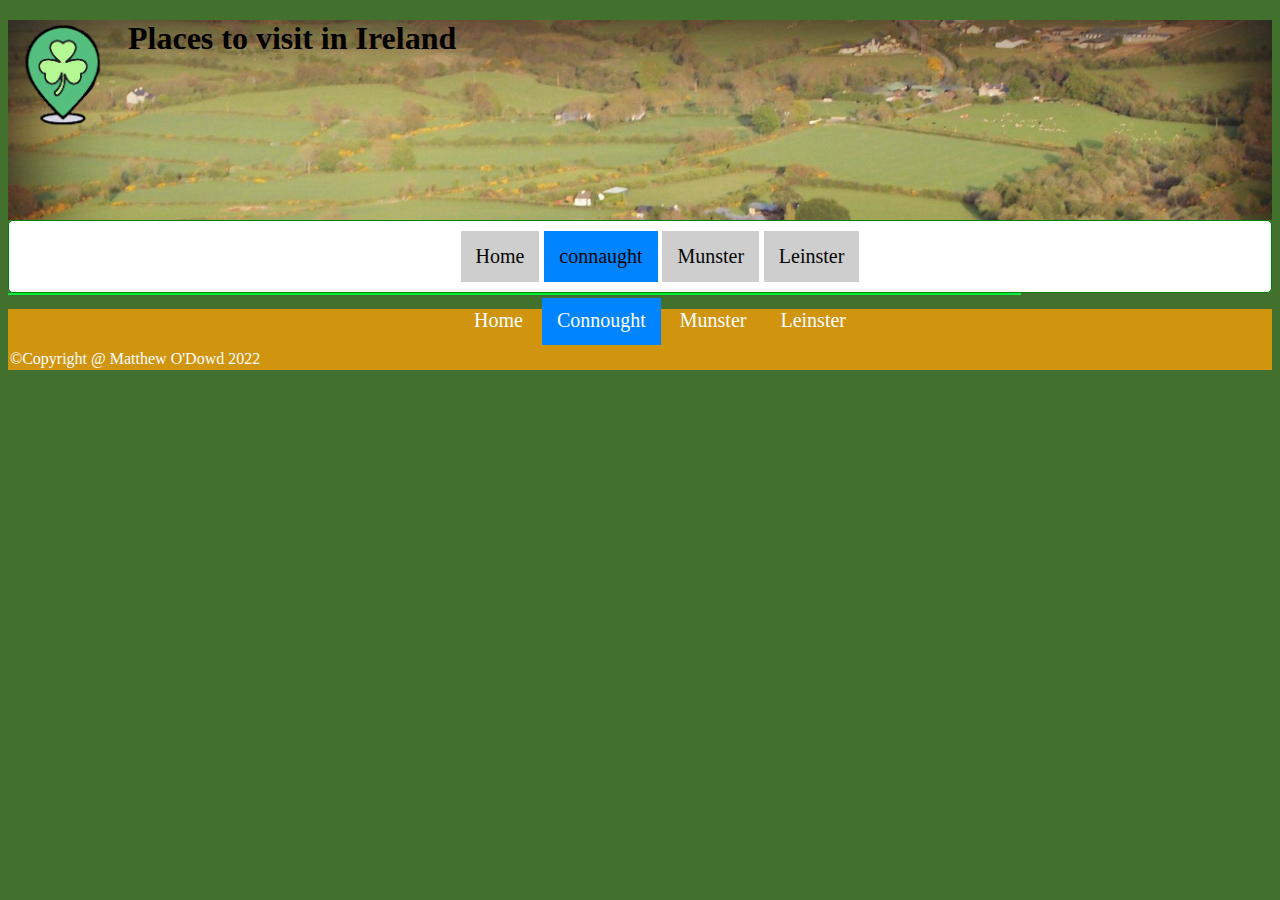
==== connaught.html @ cfc63b98 "update" ====
<!DOCTYPE html>

<html lang="en">

    <head>
        <meta charset="utf-8">
        <meta name="description" content="Dessert">
        <meta name="keywords" content="Dessert, food, cake">
        <link rel="stylesheet" type="text/css" href="style/Style.css"/>
        <link rel="icon" href="images/images.png" type="image/gif" sizes="16x16">
        <title>irish Travel</title>
        <style>

            header{
              background-image: url(Images/background.jpg);
              background-size: cover;
              background-repeat: no-repeat;
              height:200px;
              color: white;
           
            }
          
          </style>
    </head>
    <body>
                <header>

                    <img style="float:left;margin-right:10px;" src="Images/Logo.png" alt="Logo" width="110">
                    <h1 style="margin-top: 20px;color: black ;">Places to visit in Ireland</h1>
    
                </header>
                <nav>
                    <ul>
                        <li> <a href="Home.html">Home</a></li>
                        <li class="active"> <a href="connaught.html">connaught</a></li>
                        <li> <a href="Munster.html">Munster</a></li>
                        <li> <a href="Leinster.html">Leinster</a></li>
                    </ul>
                </nav>



            <main id="mainText">       
            </main>
            <footer>
                <ul>
                    <li> <a href="Home.html">Home</a></li>
                    <li class="active"> <a href="connaught.html">Connought</a></li>
                    <li> <a href="Munster.html">Munster</a></li>
                    <li> <a href="Leinster.html">Leinster</a></li>
                </ul>
                <p>&copy;Copyright &#64; Matthew O'Dowd 2022</p>
            </footer>
    </body>
 




</html>
---- style/Style.css ----
p {
  text-align: justify;
  padding: 2px;
}
main{
  width: 70%;
}

body {
  font-family: Verdana;
  background-color: rgb(66, 113, 46);
  color: white;
}

#mainText{
  float: left;
  width: 80%;
  border: 1px solid rgb(11, 235, 59);

}
a{
  font-size: 20px;
}

nav{
  background-color: rgb(255, 255, 255);
  padding: 5px;
  border: 1px solid green;
  border-radius: 5px;
}

nav ul li {
  list-style-type: none;
  background-color: #cecece;
  display: inline;
  padding: 15px;
}
nav ul li a {
  color: rgb(6, 5, 5);
  text-decoration: none;
}
nav ul li:hover {background-color: #cb92f1;}

nav ul {
  text-align: center;
  font-size: 1.2em;
}


.active{
    background-color: rgb(0, 132, 255);
}

.showimages {
  float: left;
  width: 30%;
  border: 2px solid white;
  margin: 0 10px 0 10px;
}
.autoSect{
  max-height: 350px;
  overflow: auto;
}
.column {
  column-count: 3;
  column-rule: 2px solid rgb(199, 32, 32);
  column-gap: 50px;
  padding: 2px;
  text-align: justify;
}
aside
{
  border: 3px solid rgb(148, 148, 148);
  float: right;
  width: 18%;
}

footer {
  clear: both;
  padding: 0;
  margin: 0;
  position: relative;
  bottom: 0px;
  width: 100%;
  background-color: rgb(209, 148, 15);
  text-align: center;
}
footer ul li {
  list-style-type: none;
  color: white;
  display: inline;
  padding: 15px;
}
footer ul li a{
  color: white;
  text-decoration: none;
  display: inline;
}
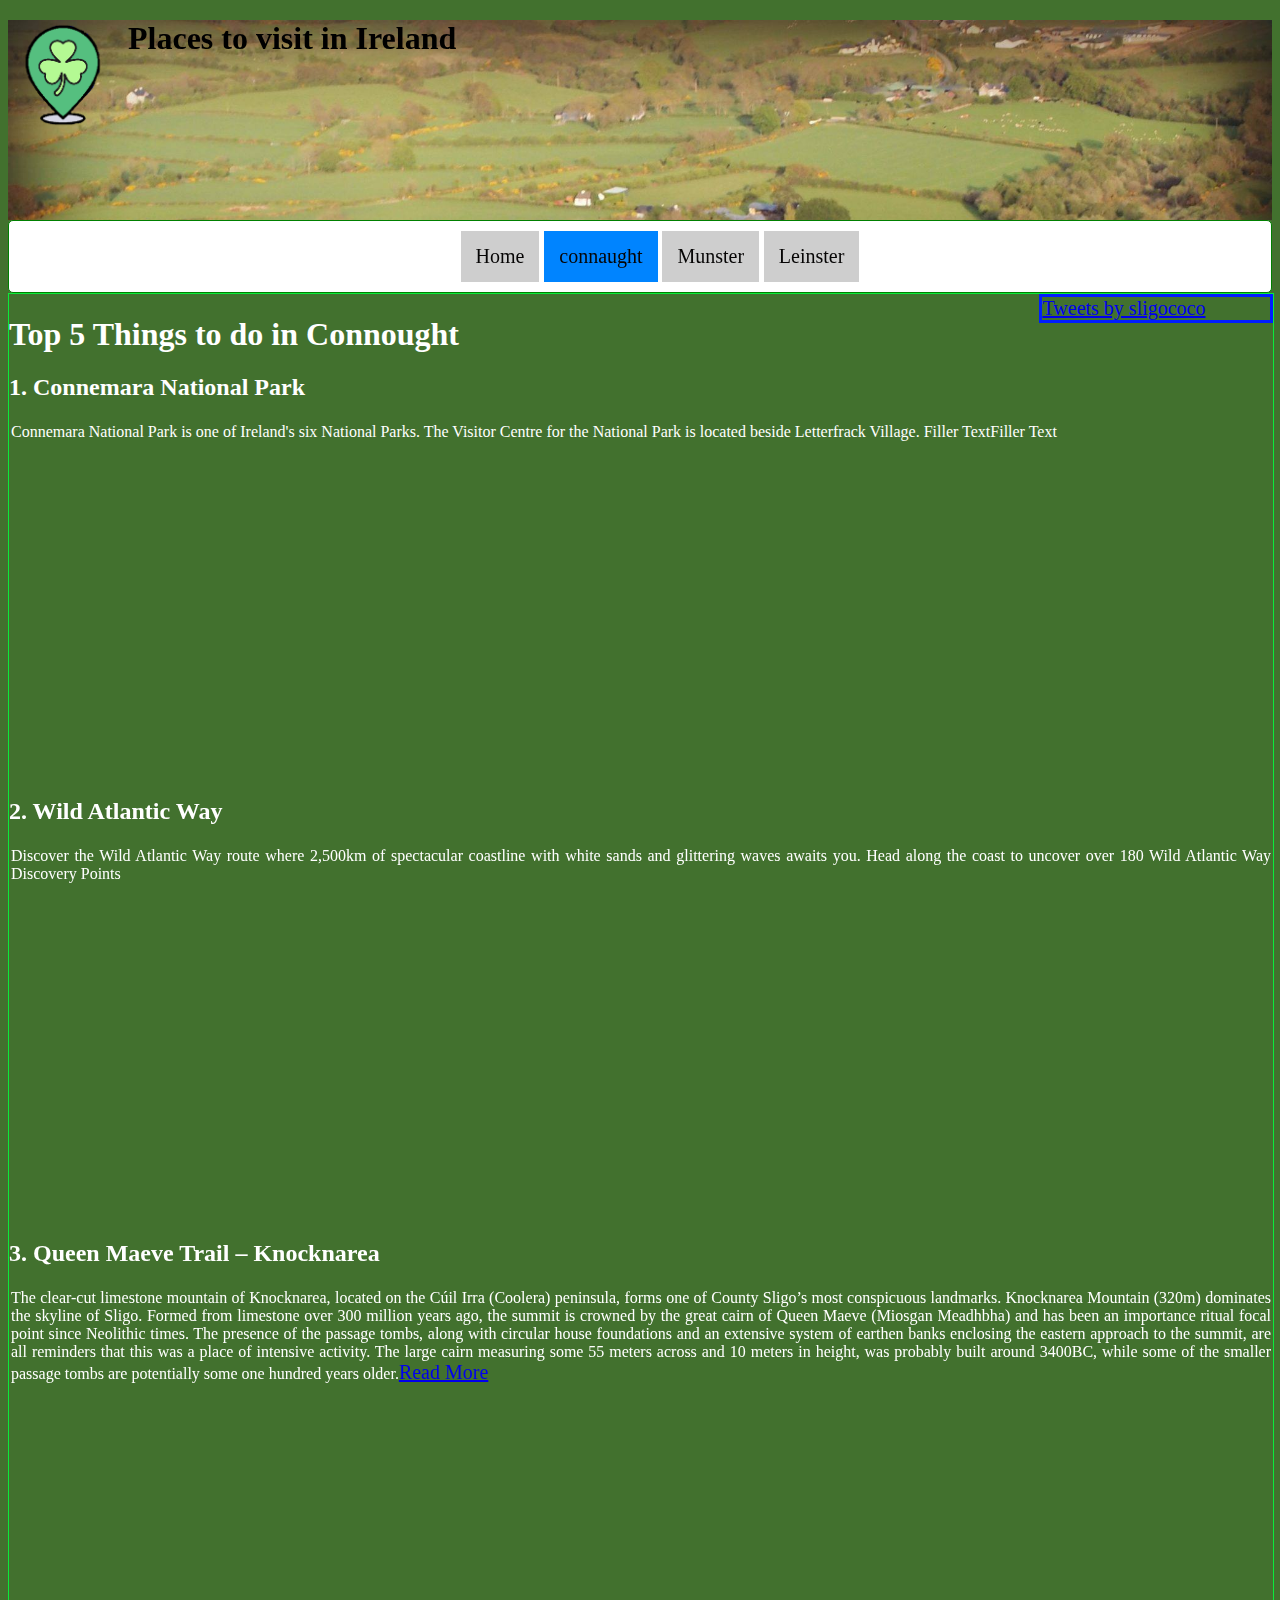
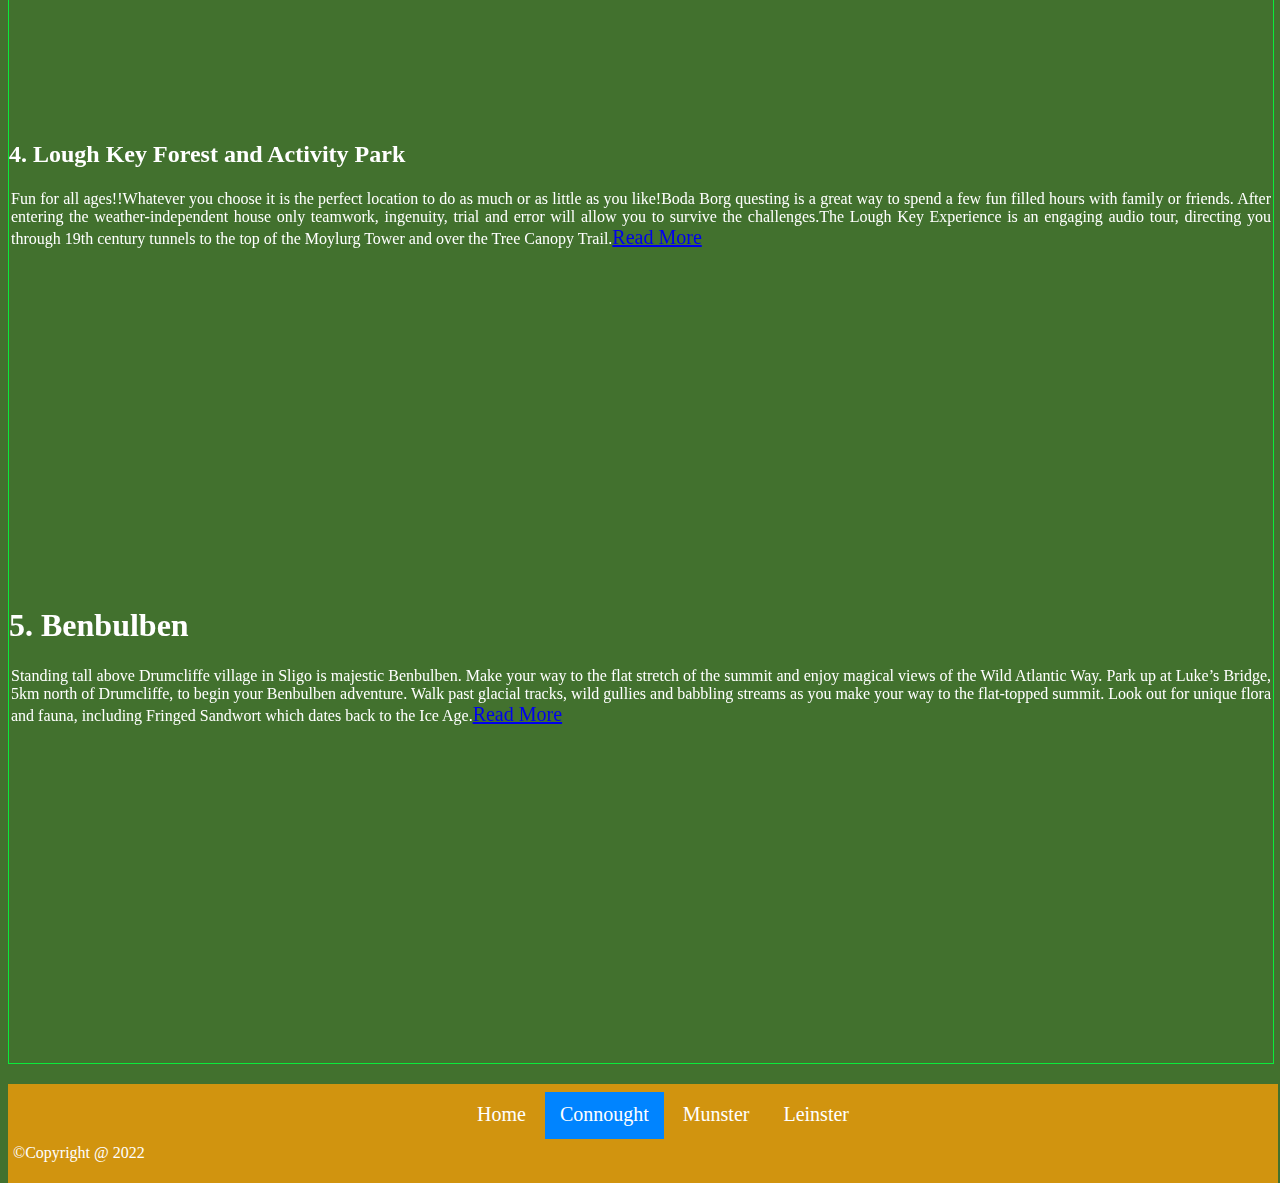
==== commit 3abc010d: "final update I hope" ====
--- a/connaught.html
+++ b/connaught.html
@@ -31,7 +31,7 @@
                 </header>
                 <nav>
                     <ul>
-                        <li> <a href="Home.html">Home</a></li>
+                        <li> <a href="index.html">Home</a></li>
                         <li class="active"> <a href="connaught.html">connaught</a></li>
                         <li> <a href="Munster.html">Munster</a></li>
                         <li> <a href="Leinster.html">Leinster</a></li>
@@ -40,16 +40,48 @@
 
 
 
-            <main id="mainText">       
+            <main id="mainText">  
+                <aside style="margin-left: 10px;">
+                    <a class="twitter-timeline" data-width="600" data-height="2500" data-theme="light" href="https://twitter.com/sligococo?ref_src=twsrc%5Etfw">Tweets by sligococo</a> <script async src="https://platform.twitter.com/widgets.js" charset="utf-8"></script>
+                </aside>
+                <h1>Top 5 Things to do in Connought</h1>
+
+                <h2>1. Connemara National Park </h2>
+                <p>Connemara National Park is one of Ireland's six National Parks. The Visitor Centre for the National Park is located beside Letterfrack Village. Filler TextFiller Text
+                </p>
+                <iframe width="560" height="315" src="https://www.youtube.com/embed/UMJZhiKpm2A" title="YouTube video player" frameborder="0" allow="accelerometer; autoplay; clipboard-write; encrypted-media; gyroscope; picture-in-picture" allowfullscreen></iframe>
+
+                <h2>2. Wild Atlantic Way</h2>
+                <p>Discover the Wild Atlantic Way route where 2,500km of spectacular coastline with white sands and glittering waves awaits you. Head along the coast to uncover over 180 Wild Atlantic Way Discovery Points</p>
+                <iframe width="560" height="315" src="https://www.youtube.com/embed/PIzU6Vhpzyw" title="YouTube video player" frameborder="0" allow="accelerometer; autoplay; clipboard-write; encrypted-media; gyroscope; picture-in-picture" allowfullscreen></iframe>
+
+                <h2>3. Queen Maeve Trail – Knocknarea</h2>
+                <p>The clear-cut limestone mountain of Knocknarea, located on the Cúil Irra (Coolera) peninsula, forms one of County Sligo’s most conspicuous landmarks. Knocknarea Mountain (320m) dominates the skyline of Sligo.
+                     Formed from limestone over 300 million years ago, the summit is crowned by the great cairn of Queen Maeve (Miosgan Meadhbha) and has been an importance ritual focal point since Neolithic times. The presence
+                      of the passage tombs, along with circular house foundations and an extensive system of earthen banks enclosing the eastern approach to the summit, are all reminders that this was a place of intensive activity.
+                       The large cairn measuring some 55 meters across and 10 meters in height, was probably built around 3400BC, while some of the smaller passage tombs are potentially some one hundred years older.<a href="https://sligowalks.ie/walks/qmt/">Read More</a></p>
+                       <iframe width="560" height="315" src="https://www.youtube.com/embed/HMuqDypBFA8" title="YouTube video player" frameborder="0" allow="accelerometer; autoplay; clipboard-write; encrypted-media; gyroscope; picture-in-picture" allowfullscreen></iframe>
+
+                <h2>4. Lough Key Forest and Activity Park</h2>
+                <p>Fun for all ages!!Whatever you choose it is the perfect location to do as much or as little as you like!Boda Borg questing is a great way to spend a few fun filled hours with family or friends. After entering the
+                     weather-independent house only teamwork, ingenuity, trial and error will allow you to survive the challenges.The Lough Key Experience is an engaging audio tour, directing you through 19th century tunnels to the top
+                      of the Moylurg Tower and over the Tree Canopy Trail.<a href="https://www.tripadvisor.ie/Attraction_Review-g211868-d215179-Reviews-Lough_Key_Forest_and_Activity_Park-Boyle_County_Roscommon_Western_Ireland.html">Read More</a></p>
+                      <iframe width="560" height="315" src="https://www.youtube.com/embed/2S6k9mNFdtg" title="YouTube video player" frameborder="0" allow="accelerometer; autoplay; clipboard-write; encrypted-media; gyroscope; picture-in-picture" allowfullscreen></iframe>
+
+                      <h1>5. Benbulben</h1>
+                <p>Standing tall above Drumcliffe village in Sligo is majestic Benbulben. Make your way to the flat stretch of the summit and enjoy magical views of the Wild Atlantic Way.
+                    Park up at Luke’s Bridge, 5km north of Drumcliffe, to begin your Benbulben adventure. Walk past glacial tracks, wild gullies and babbling streams as you make your way to
+                     the flat-topped summit. Look out for unique flora and fauna, including Fringed Sandwort which dates back to the Ice Age.<a href="https://www.discoverireland.ie/sligo/benbulben">Read More</a></p>
+                     <iframe width="560" height="315" src="https://www.youtube.com/embed/9e3NXvt5c6A" title="YouTube video player" frameborder="0" allow="accelerometer; autoplay; clipboard-write; encrypted-media; gyroscope; picture-in-picture" allowfullscreen></iframe>
             </main>
             <footer>
                 <ul>
-                    <li> <a href="Home.html">Home</a></li>
+                    <li> <a href="index.html">Home</a></li>
                     <li class="active"> <a href="connaught.html">Connought</a></li>
                     <li> <a href="Munster.html">Munster</a></li>
                     <li> <a href="Leinster.html">Leinster</a></li>
                 </ul>
-                <p>&copy;Copyright &#64; Matthew O'Dowd 2022</p>
+                <p>&copy;Copyright &#64;  2022</p>
             </footer>
     </body>
  
--- a/style/Style.css
+++ b/style/Style.css
@@ -3,7 +3,7 @@
   padding: 2px;
 }
 main{
-  width: 70%;
+  width: 100%;
 }
 
 body {
@@ -14,8 +14,9 @@
 
 #mainText{
   float: left;
-  width: 80%;
+  width: 100%;
   border: 1px solid rgb(11, 235, 59);
+margin-right: 10px;
 
 }
 a{
@@ -70,17 +71,16 @@
 }
 aside
 {
-  border: 3px solid rgb(148, 148, 148);
+  border: 3px solid rgb(0, 30, 255);
   float: right;
   width: 18%;
 }
 
 footer {
   clear: both;
-  padding: 0;
-  margin: 0;
+  padding: 3px;
   position: relative;
-  bottom: 0px;
+  bottom: -20px;
   width: 100%;
   background-color: rgb(209, 148, 15);
   text-align: center;
@@ -97,5 +97,23 @@
   display: inline;
 }
 
+#Bossman{
+  margin-right: 20px;
+  margin-bottom: 10px;
+  border: 3.5px solid rgb(255, 170, 60);
+}
+#Bossman img{
+  float: left;
+  float: bottom;
+  margin-right: 20px;
+  margin-bottom: 20px;
+  border: 3px solid rgb(255, 0, 0);
+}
+
+#Bossman ul li{
+float: center;
+}
+
+
 
  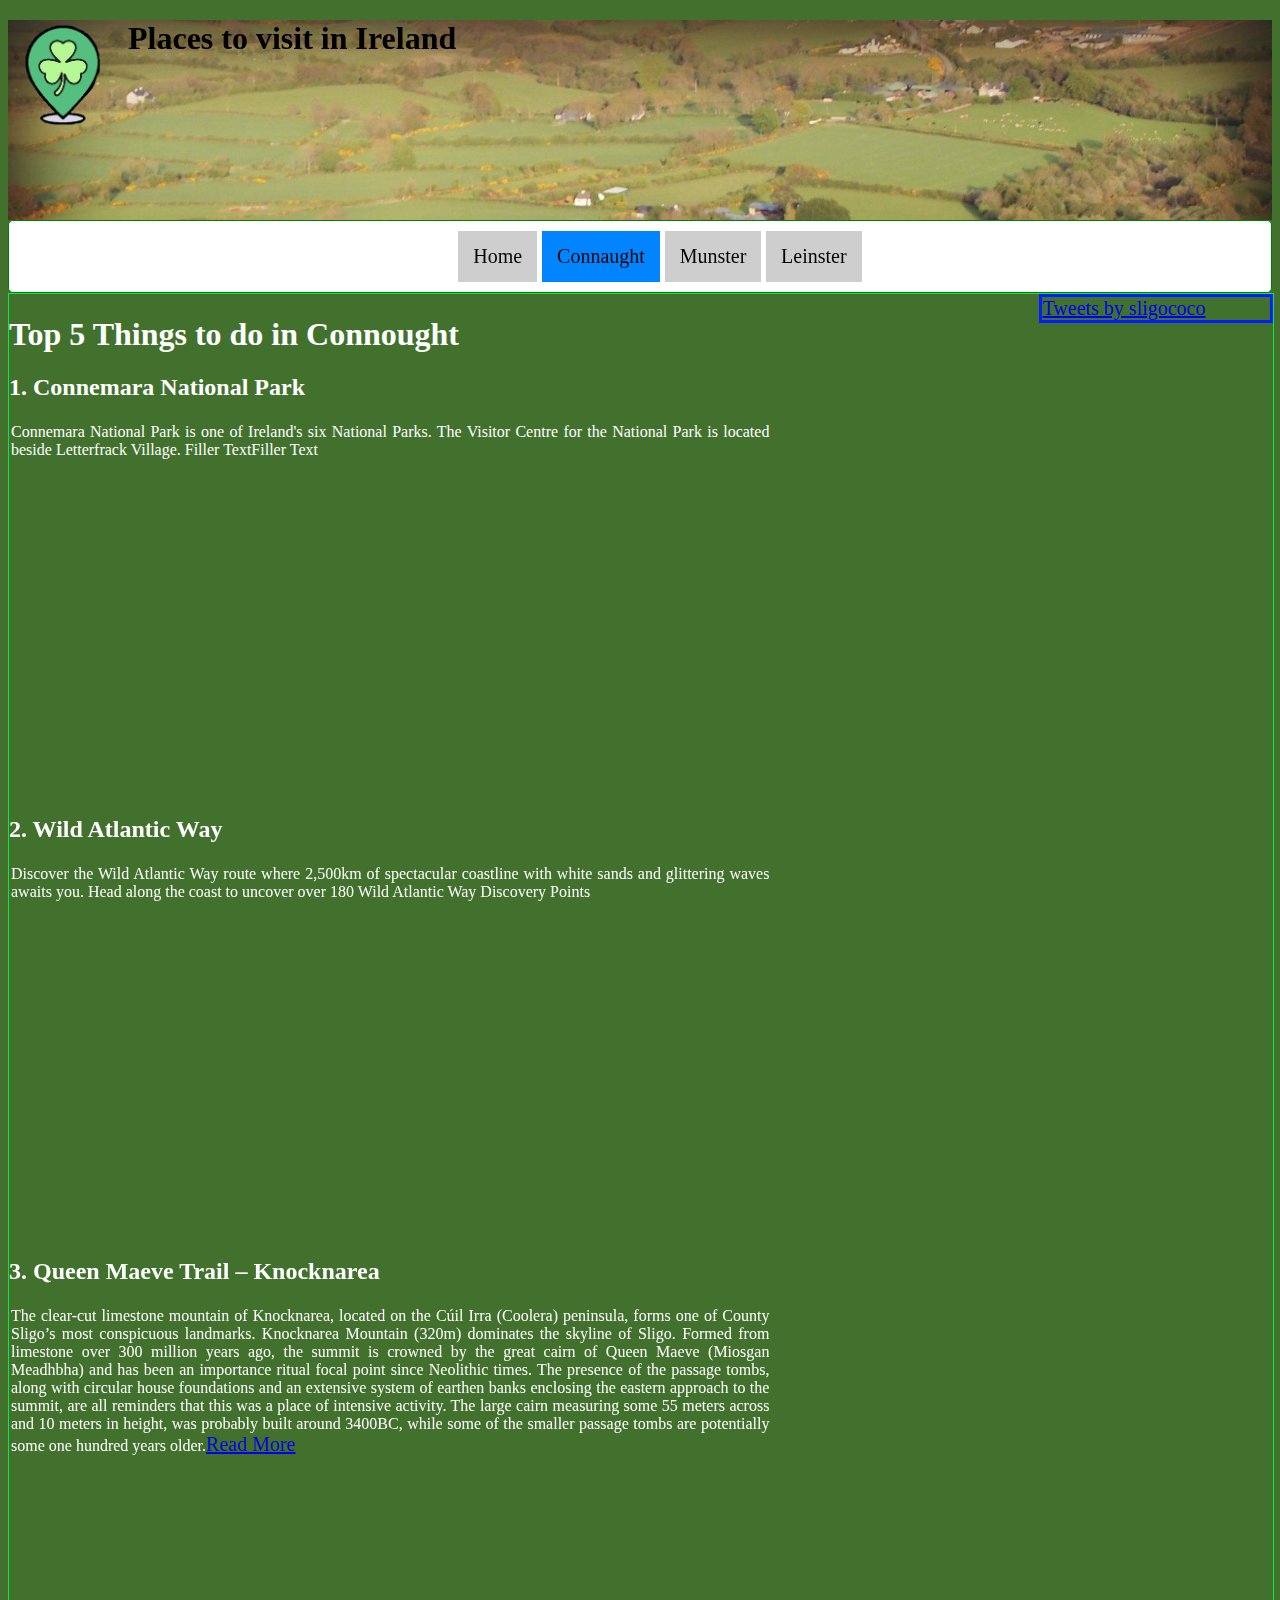
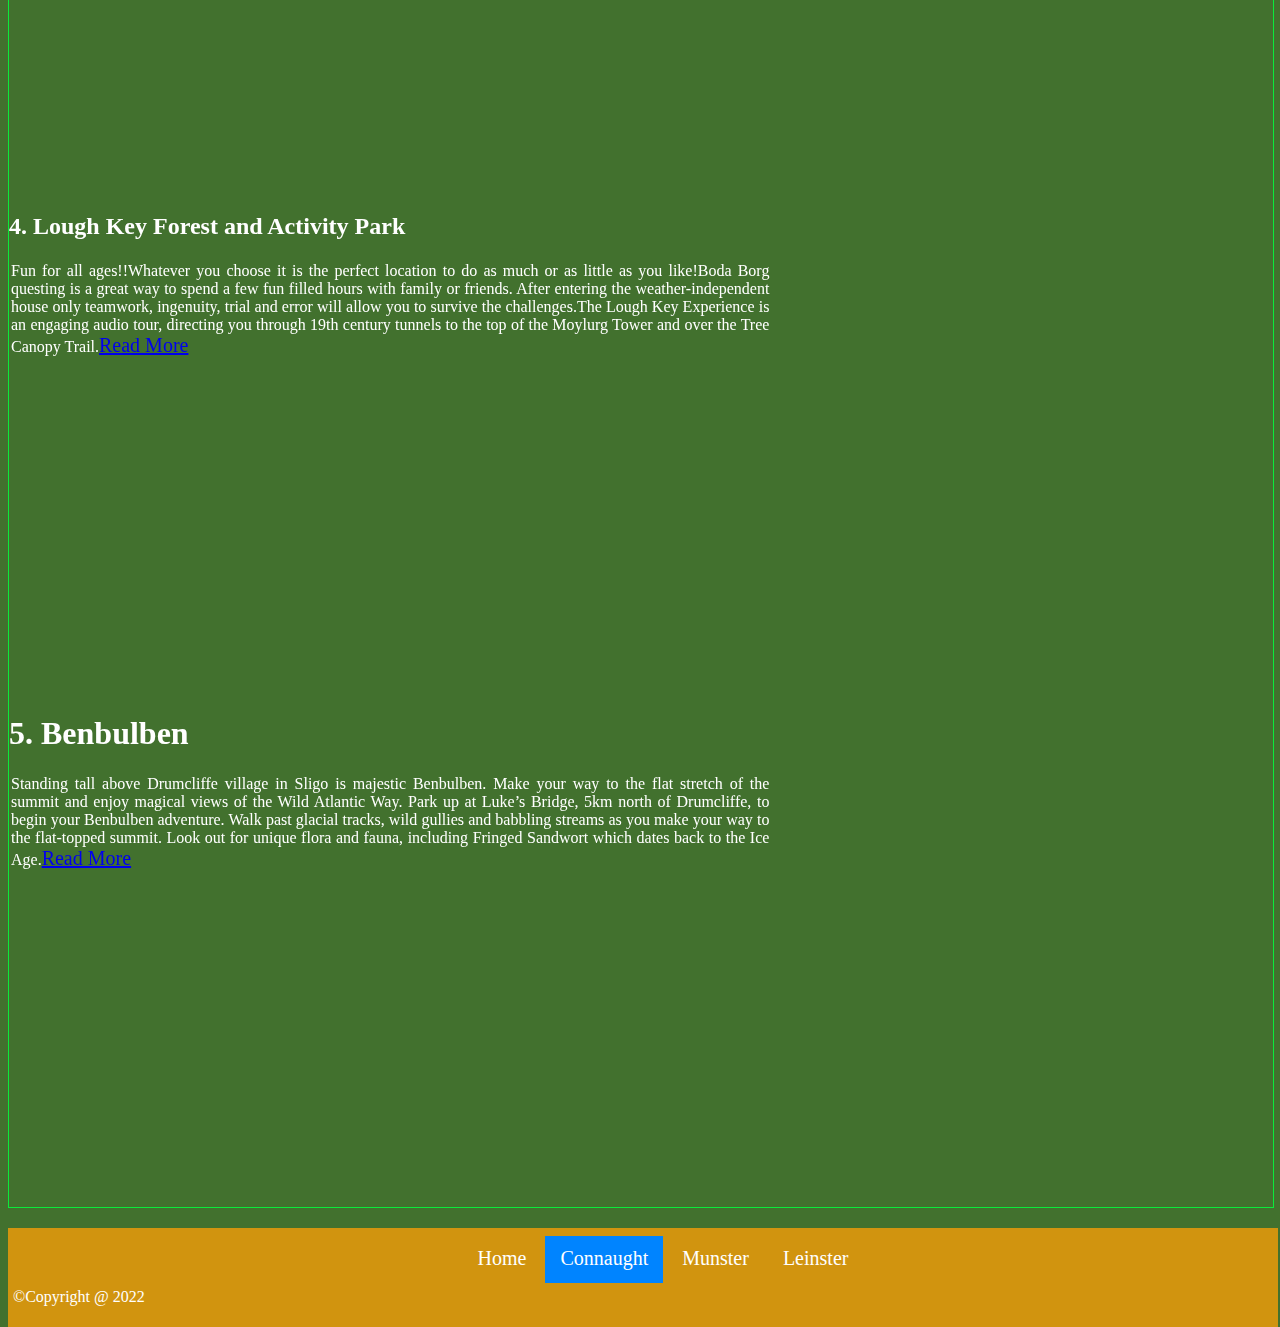
==== commit e612984b: "." ====
--- a/connaught.html
+++ b/connaught.html
@@ -4,10 +4,10 @@
 
     <head>
         <meta charset="utf-8">
-        <meta name="description" content="Dessert">
-        <meta name="keywords" content="Dessert, food, cake">
+        <meta name="description" content="travel">
+        <meta name="keywords" content="connaught, ireland, travel">
         <link rel="stylesheet" type="text/css" href="style/Style.css"/>
-        <link rel="icon" href="images/images.png" type="image/gif" sizes="16x16">
+        <link rel="icon" href="images/images.ico" type="image/gif" sizes="16x16">
         <title>irish Travel</title>
         <style>
 
@@ -32,7 +32,7 @@
                 <nav>
                     <ul>
                         <li> <a href="index.html">Home</a></li>
-                        <li class="active"> <a href="connaught.html">connaught</a></li>
+                        <li class="active"> <a href="connaught.html">Connaught</a></li>
                         <li> <a href="Munster.html">Munster</a></li>
                         <li> <a href="Leinster.html">Leinster</a></li>
                     </ul>
@@ -77,7 +77,7 @@
             <footer>
                 <ul>
                     <li> <a href="index.html">Home</a></li>
-                    <li class="active"> <a href="connaught.html">Connought</a></li>
+                    <li class="active"> <a href="connaught.html">Connaught</a></li>
                     <li> <a href="Munster.html">Munster</a></li>
                     <li> <a href="Leinster.html">Leinster</a></li>
                 </ul>
--- a/style/Style.css
+++ b/style/Style.css
@@ -1,6 +1,7 @@
 p {
   text-align: justify;
   padding: 2px;
+  width: 60%;
 }
 main{
   width: 100%;
@@ -113,6 +114,32 @@
 #Bossman ul li{
 float: center;
 }
+.required{
+  font-weight: bold;
+  color: red;
+}
+label{
+  float: left;
+  width: 112px;
+  padding-right: 10px;
+  text-align: right;
+}
+
+input{
+  margin-left: 1em;
+  margin-bottom: .5em;
+  width: 300px;
+}
+
+input[type="checkbox"]{width: 15px;}
+input[type="radio"]{width: 10px;}
+
+#button, #reset{
+margin-top: .5em;
+width: 8em;
+background-color: orange;
+border: 2px solid black; 
+}
 
 
 
